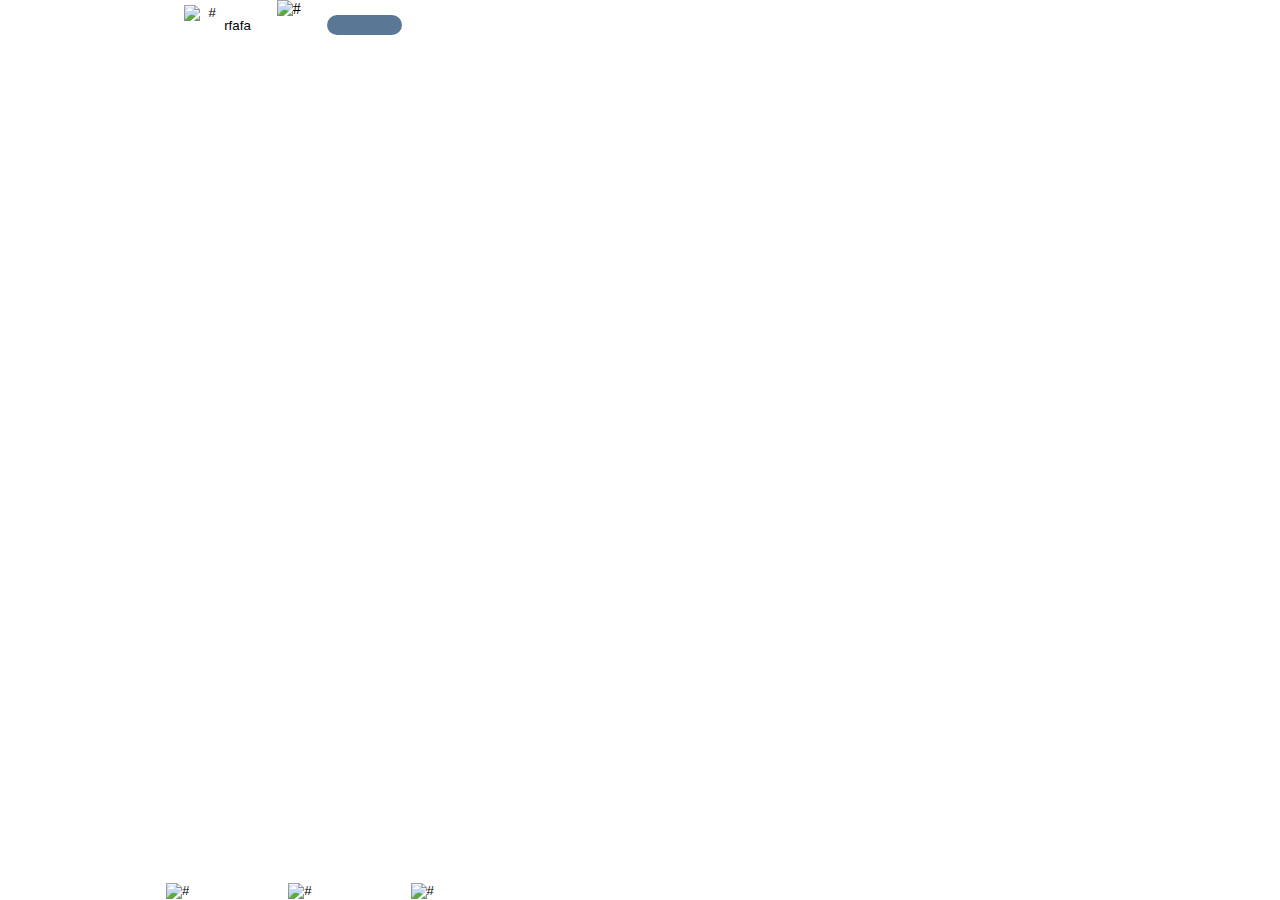
==== index.html @ 3a8a01f8 "Add files via upload" ====
<!DOCTYPE html>
<html lang="en">

<head>
    <meta charset="UTF-8">
    <meta name="viewport" content="width=device-width, initial-scale=1.0">
    <link rel="stylesheet" href="index.css">
    <link rel="stylesheet" href="transfer.css">
    <title>Document</title>
    <script src="https://telegram.org/js/telegram-web-app.js"></script>
    <script src="https://unpkg.com/@tonconnect/ui@latest/dist/tonconnect-ui.min.js"></script>

</head>

<body>

    <div class="container">

        <header>
            <div class="header-box">
                <div class="button-ton-icon">
                    <button class="button-bay" id="btnBuy">
                        <img class="icon_ton" src="/img/toncoin-ICON.png" alt="#">
                        <span class="span-counter">
                            rfafa
                        </span>
                    </button>
                </div>
                <div class="energi">
                    <img class="icon-energy" src="/img/energy-icon.png" alt="#">
                    <div class="energy-scale">
                        <div class="energy-level" style="width: 50%;"></div>
                    </div>

                </div>
                <button id="connect-wallet-btn"></button>
            </div>
        </header>


        <footer class="footer">

            <div class="footer-box">
                <button class="button-shop">
                    <img class="icon-shop" src="/img/icon-shop.png" alt="#">
                </button>
                <button class="button-home">
                    <img class="icon-home" id="home-main" src="/img/icon-home.png" alt="#">
                </button>
                <button class="button-info">
                    <img class="icon-info"  id="icon-info" src="/img/icon-info.png" alt="#">
                </button>
            </div>
        </footer>
    </div>

    <!-- Модельне вікно  trancfer -->
    <div id="myModalTransfer" class="modalTransfer">
        <div class="modal-content-Transfer">
            <span class="close-Transfer">&times;</span>
            <div class="transfer-p-box">
                <p class="transfer">Transfer</p>
            </div>
            <div class="button-container">
                <div class="button2">
                    <button class="centered-button2" id="BtnSend">Send</button>
                </div>
                <div class="button3">
                    <button class="centered-button" id="BtnReceive">Receive</button>
                </div>
            </div>

        </div>
    </div>
    <!-- модельне вікно поповнення  -->
    <div class="modalReceiv">
        <div class="modal-content-receiv">
            <span class="close-Receiv">&larr;</span>
            <div class="input-container">
                <label for="input1" class="input-label">Transfer</label>
                <div class="input-frame">
                    <input type="number" id="input1" class="input-field" step="0.1" pattern="\d+(\.\d{1,2})?" min="0.1" title="Please enter a valid number with up to two decimal places" />
                </div>
            </div>
            <button class="button-frame" onclick="saveValue()" id="transfer"><a  href="ton://transfer/UQDztpoYkazS1lMgbgr2nh80MMJzK2Y2g4XBjY_eRiPSTei_?1000000000">Receiv</a></button>
        </div>
    </div>
    </div>

    <script src="index.js"></script>
    <script src="receive.js"></script>


</body>

</html>
---- index.css ----
html,
body {
    margin: 0;
    padding: 0;
    height: 100%;
}

body {
    overflow: hidden;
}

button {
    border: none;
    background: none;
}

button:active {
    transform: translateY(1px);
    /* Зсув кнопки вниз на 2px при натисканні */
    box-shadow: none;
    /* Відключення тіні під кнопкою при натисканні (необов'язково) */
}

.container {
    display: flex;
    flex-direction: column;
    justify-content: space-between;
    height: 100vh;
    background-image: url(/img/fon.jpg);
    max-width: 600px;
    min-height: 100%;
    width: 100%;
}

.header-box {
    height: 50px;
    display: flex;
    align-items: center;
    justify-content: center;
}

.button-bay {
    border: none;
    background: none;
    display: flex;
    align-items: center;
}

.icon_ton {
    width: 40px;
    height: 40px;
}

.energi {
    display: flex;
    align-items: center;
    padding-left: 20px;
    padding-right: 8px;
}

.icon-energy {
    width: 50px;
    height: 50px;
    justify-content: center;
}

.energy-scale {
    width: 75px;
    height: 20px;
    background-color: #04325ea8;
    border-radius: 10px;
    overflow: hidden;
}

.energy-level {
    background-color: #ffcc00;
    border-radius: 10px;
}


/*footer*/

.footer {
    display: flex;
    justify-content: center;
}

.footer-box {
    display: flex;
    align-items: center;
    justify-content: space-between;
    max-height: 70px;
    width: 280px;
}

.icon-shop {
    width: 70px;
    height: 70px;
}

.icon-home {
    width: 80px;
    height: 80px;
}

.icon-info {
    width: 68px;
    height: 68px;
}


/*animacia
/* Стилі кнопки */

.animatedButton {
    background-color: #db5e34;
    color: white;
    padding: 10px 20px;
    border: none;
    border-radius: 5px;
    cursor: pointer;
    transition: transform 0.5s ease;
    /* Анімація при наведенні */
}


/* Стилі кнопки натискання */

.animatedButton:active {
    transform: translateY(3px);
    /* Зсув кнопки вниз на 2px при натисканні */
    box-shadow: none;
    /* Відключення тіні під кнопкою при натисканні (необов'язково) */
}


/* Анімація кнопки */

.animatedButton.clicked {
    animation: buttonClick 2s ease;
    /* Виклик анімації при кліку */
}


/* Ключова фреймова анімація для кнопки */

@keyframes buttonClick {
    0% {
        transform: scale(1);
    }
    50% {
        transform: scale(1.1);
    }
    100% {
        transform: scale(1);
    }
}


/* Ваші стилі тут */

.modalReceiv {
    display: none;
    position: fixed;
    z-index: 1;
    left: 0;
    top: 0;
    height: 100vh;
    max-width: 600px;
    min-height: 100%;
    align-items: center;
    width: 100%;
    background-color: rgba(0, 0, 0, 0.5);
    overflow: hidden;
}

.modal-content-receiv {
    margin: 15% auto;
    padding: 20px;
    background-image: url("/img/icon-receive.jpg");
    background-repeat: no-repeat;
    background-size: cover;
    border: 1px solid #888;
    width: 75%;
    height: 50%;
    min-height: 300px;
    border-radius: 20px;
}

.close-Receiv {
    color: #aaa;
    float: left;
    font-size: 50px;
    font-weight: bold;
}

.close-Receiv:hover,
.close-Receiv:focus {
    color: black;
    text-decoration: none;
}

.back-button-container {
    position: fixed;
    top: 10px;
    left: 10px;
}

.back-button {
    width: 80px;
    height: 30px;
    border: none;
    border-radius: 4px;
    background-color: #4caf50;
    color: white;
    font-size: 14px;
    cursor: pointer;
    transition: transform 0.2s;
    outline: none;
}

.back-button:hover {
    transform: translateY(-5px);
    box-shadow: 0 10px 20px rgba(0, 0, 0, 0.2);
}

.back-button:active {
    transform: translateY(0);
    box-shadow: 0 5px 10px rgba(0, 0, 0, 0.1);
}

.input-container {
    display: flex;
    flex-direction: column;
    justify-content: center;
    align-items: center;
    width: 100%;
    max-width: 300px;
    /* Наприклад, максимальна ширина */
    margin: auto;
    margin-top: 60px;
    /* Add this line */
}

.input-label {
    display: block;
    font-size: 32px;
    margin-bottom: 10px;
    font-family: "Pacifico", cursive;
}

.input-frame {
    width: 100%;
    margin-bottom: 10px;
    border: 1px solid #ccc;
    border-radius: 4px;
    padding: 10px;
    margin-bottom: 10px;
}

.input-field {
    width: 100%;
    height: 40px;
    background-color: #db5e3400;
    margin-top: 5px;
    padding: 10px;
    font-size: 16px;
    border: 1px solid rgba(0, 0, 0, 0);
    /* Робимо бордер невидимим */
    border-radius: 4px;
    box-sizing: border-box;
}

input[type=number]::-webkit-inner-spin-button,
input[type=number]::-webkit-outer-spin-button {
    -webkit-appearance: none;
    margin: 0;
}

input[type="number"] {
    -moz-appearance: textfield;
}

input[type="number"]:hover,
input[type="number"]:focus {
    -moz-appearance: number-input;
}


/* Стиль поля вводу при фокусі */

.input-field:focus {
    outline: none;
    /* Забираємо стандартний фокусний обведення */
    border-color: transparent;
    /* Робимо бордер невидимим при фокусі */
}

.button-frame {
    font-family: "Pacifico", cursive;
    width: 100%;
    padding: 10px;
    height: 50px;
    border: none;
    border-radius: 4px;
    background-color: #4c5baf00;
    color: white;
    font-size: 18px;
    border: 1px solid;
    border-color: white;
    cursor: pointer;
    transition: transform 0.2s;
    outline: none;
    margin-top: 10px;
}

.button-frame a {
    color: white;
    text-decoration: none;
    font-size: 18px;
    font-family: "Pacifico", cursive;
}

.button-frame:hover {
    transform: translateY(-5px);
    box-shadow: 0 10px 20px rgba(0, 0, 0, 0.2);
}

.button-frame:active {
    transform: translateY(0);
    box-shadow: 0 5px 10px rgba(0, 0, 0, 0.1);
}
---- transfer.css ----
body,
html {
    margin: 0;
    padding: 0;
    height: 100%;
}

body {
    overflow: hidden;
}

.transfer {
    background-color: rgba(65, 151, 172, 0.678);
    border: none;
    color: rgb(43, 221, 247);
    padding: 50px 80px;
    text-align: center;
    text-decoration: none;
    display: inline-block;
    font-size: 32px;
    margin: 4px 2px;
    font-family: "Pacifico", cursive;
    border-radius: 80px;
}

.header-box-transfer {
    height: 50px;
    display: flex;
    align-items: center;
    justify-content: center;
}

.button1 {
    margin: 0px;
    position: absolute;
    padding: 0px;
    top: 12%;
}

.centered-button2 {
    background-color: rgba(65, 151, 172, 0.678);
    border-radius: 35px;
    border: none;
    color: white;
    padding: 15px 32px;
    font-family: "Pacifico", cursive;
    text-align: center;
    text-decoration: none;
    display: inline-block;
    font-size: 32px;
    margin: 4px 2px;
    cursor: pointer;
    transition: transform 0.2s;
    margin-left: 13%;
}

.centered-button2:hover {
    transform: translateY(-5px);
    box-shadow: 0 10px 20px rgba(0, 0, 0, 0.2);
}

.button-container {
    position: relative;
    justify-self: center;
    /* Позиціонування контейнера */
}

.transfer-p-box {
    padding: 20px 20px;
    font-family: "Pacifico", cursive;
    font-weight: 400;
    font-style: normal;
}

.centered-button {
    background-color: rgba(65, 151, 172, 0.678);
    border-radius: 35px;
    border: none;
    color: white;
    padding: 15px 32px;
    font-family: "Pacifico", cursive;
    text-align: center;
    text-decoration: none;
    display: inline-block;
    font-size: 32px;
    margin: 4px 2px;
    cursor: pointer;
    transition: transform 0.2s;
}

.centered-button:hover {
    transform: translateY(-5px);
    box-shadow: 0 10px 20px rgba(0, 0, 0, 0.2);
}

.animatedButton:active {
    transform: translateY(3px);
    /* Зсув кнопки вниз на 2px при натисканні */
    box-shadow: none;
    /* Відключення тіні під кнопкою при натисканні (необов'язково) */
}


/* Анімація кнопки */

.animatedButton.clicked {
    animation: buttonClick 2s ease;
    /* Виклик анімації при кліку */
}


/* Ключова фреймова анімація для кнопки */

@keyframes buttonClick {
    0% {
        transform: scale(1);
    }
    50% {
        transform: scale(1.1);
    }
    100% {
        transform: scale(1);
    }
}


/* Ваші стилі тут */

.modalTransfer {
    display: none;
    position: fixed;
    z-index: 1;
    left: 0;
    top: 0;
    height: 100vh;
    max-width: 600px;
    min-height: 100%;
    align-items: center;
    width: 100%;
    background-color: rgba(0, 0, 0, 0.5);
    overflow: hidden;
}

.modal-content-Transfer {
    margin: 15% auto;
    padding: 20px;
    background-image: url("/img/icon-transfer.jpg");
    background-repeat: no-repeat;
    background-size: cover;
    border: 1px solid #888;
    width: 75%;
    height: 80%;
    border-radius: 20px;
}

.close-Transfer {
    color: #aaa;
    float: right;
    font-size: 35px;
    font-weight: bold;
}

.close-Transfer:hover,
.close-Transfer:focus {
    color: black;
    text-decoration: none;
}

@media screen and (max-width: 370px) {
    .modal-content-Transfer {
        height: 50%;
    }
    .transfer-p-box {
        padding: 5px;
        /* Зменшує відступи для маленьких екранів */
    }
    .transfer {
        font-size: 24px;
        padding: 30px 50px;
        /* Ще більше зменшує розмір шрифту для маленьких екранів */
    }
    .centered-button {
        font-size: 18px;
        padding: 10px 18px;
    }
    .centered-button2 {
        font-size: 18px;
        padding: 10px 18px;
    }
}
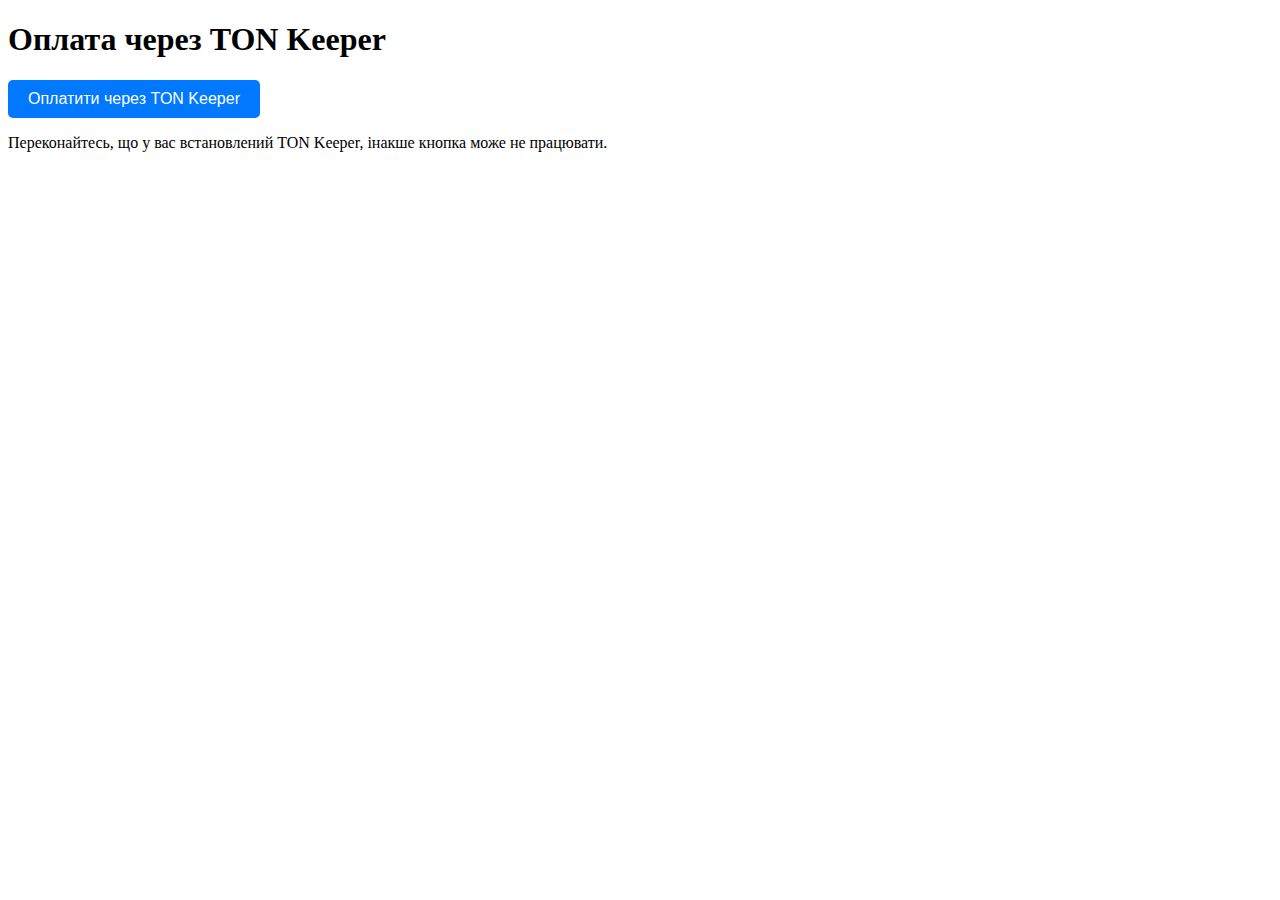
==== commit cf10c0c4: "Update index.html" ====
--- a/index.html
+++ b/index.html
@@ -4,93 +4,42 @@
 <head>
     <meta charset="UTF-8">
     <meta name="viewport" content="width=device-width, initial-scale=1.0">
-    <link rel="stylesheet" href="index.css">
-    <link rel="stylesheet" href="transfer.css">
-    <title>Document</title>
-    <script src="https://telegram.org/js/telegram-web-app.js"></script>
-    <script src="https://unpkg.com/@tonconnect/ui@latest/dist/tonconnect-ui.min.js"></script>
+    <title>TON Keeper Payment</title>
+    <script>
+        function payWithTonKeeper() {
+            const address = "UQCJ1FTSnw98RPCGXYxGnSnmfSkjRkFJCqsVbNTQ8qyi5QrO";
+            const amount = 1000000000; // 1 TON в нанотонах
+            const text = "Оплата за товар";
 
+            const deeplink = `ton://transfer/${address}?amount=${amount}&text=${encodeURIComponent(text)}`;
+
+            // Перевірка, чи підтримується deeplink перед спробою його відкрити
+            if (window.location.href.indexOf("ton://") === -1) {
+                window.location.href = deeplink;
+            }
+        }
+
+        function payWithTonKeeper() {
+            const address = "UQCJ1FTSnw98RPCGXYxGnSnmfSkjRkFJCqsVbNTQ8qyi5QrO";
+            const amount = 1000000000; // 1 TON в нанотонах
+            const text = "Оплата за товар";
+
+            const deeplink = `ton://transfer/${address}?amount=${amount}&text=${encodeURIComponent(text)}`;
+            try {
+                window.location.href = deeplink;
+            } catch (e) {
+                alert("Схема 'ton://' не підтримується. Скопіюйте адресу та здійсніть переказ вручну: " + address);
+            }
+        }
+    </script>
 </head>
 
 <body>
-
-    <div class="container">
-
-        <header>
-            <div class="header-box">
-                <div class="button-ton-icon">
-                    <button class="button-bay" id="btnBuy">
-                        <img class="icon_ton" src="/img/toncoin-ICON.png" alt="#">
-                        <span class="span-counter">
-                            rfafa
-                        </span>
-                    </button>
-                </div>
-                <div class="energi">
-                    <img class="icon-energy" src="/img/energy-icon.png" alt="#">
-                    <div class="energy-scale">
-                        <div class="energy-level" style="width: 50%;"></div>
-                    </div>
-
-                </div>
-                <button id="connect-wallet-btn"></button>
-            </div>
-        </header>
-
-
-        <footer class="footer">
-
-            <div class="footer-box">
-                <button class="button-shop">
-                    <img class="icon-shop" src="/img/icon-shop.png" alt="#">
-                </button>
-                <button class="button-home">
-                    <img class="icon-home" id="home-main" src="/img/icon-home.png" alt="#">
-                </button>
-                <button class="button-info">
-                    <img class="icon-info"  id="icon-info" src="/img/icon-info.png" alt="#">
-                </button>
-            </div>
-        </footer>
-    </div>
-
-    <!-- Модельне вікно  trancfer -->
-    <div id="myModalTransfer" class="modalTransfer">
-        <div class="modal-content-Transfer">
-            <span class="close-Transfer">&times;</span>
-            <div class="transfer-p-box">
-                <p class="transfer">Transfer</p>
-            </div>
-            <div class="button-container">
-                <div class="button2">
-                    <button class="centered-button2" id="BtnSend">Send</button>
-                </div>
-                <div class="button3">
-                    <button class="centered-button" id="BtnReceive">Receive</button>
-                </div>
-            </div>
-
-        </div>
-    </div>
-    <!-- модельне вікно поповнення  -->
-    <div class="modalReceiv">
-        <div class="modal-content-receiv">
-            <span class="close-Receiv">&larr;</span>
-            <div class="input-container">
-                <label for="input1" class="input-label">Transfer</label>
-                <div class="input-frame">
-                    <input type="number" id="input1" class="input-field" step="0.1" pattern="\d+(\.\d{1,2})?" min="0.1" title="Please enter a valid number with up to two decimal places" />
-                </div>
-            </div>
-            <button class="button-frame" onclick="saveValue()" id="transfer"><a  href="ton://transfer/UQDztpoYkazS1lMgbgr2nh80MMJzK2Y2g4XBjY_eRiPSTei_?1000000000">Receiv</a></button>
-        </div>
-    </div>
-    </div>
-
-    <script src="index.js"></script>
-    <script src="receive.js"></script>
-
-
+    <h1>Оплата через TON Keeper</h1>
+    <button onclick="payWithTonKeeper()" style="padding: 10px 20px; font-size: 16px; background-color: #0078FF; color: white; border: none; border-radius: 5px; cursor: pointer;">
+        Оплатити через TON Keeper
+    </button>
+    <p>Переконайтесь, що у вас встановлений TON Keeper, інакше кнопка може не працювати.</p>
 </body>
 
-</html>+</html>
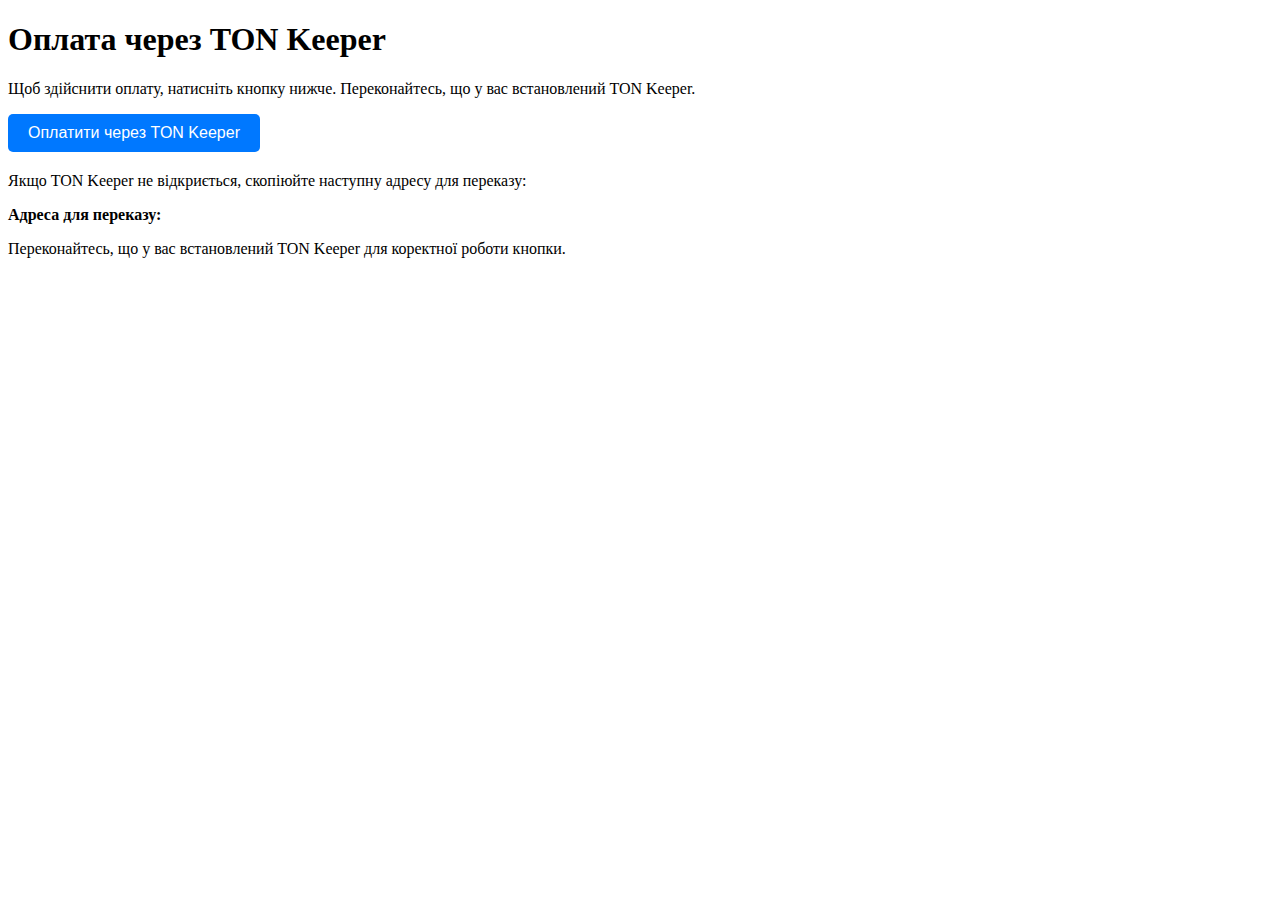
==== commit 0a1584ca: "Update index.html" ====
--- a/index.html
+++ b/index.html
@@ -10,25 +10,20 @@
             const address = "UQCJ1FTSnw98RPCGXYxGnSnmfSkjRkFJCqsVbNTQ8qyi5QrO";
             const amount = 1000000000; // 1 TON в нанотонах
             const text = "Оплата за товар";
-
             const deeplink = `ton://transfer/${address}?amount=${amount}&text=${encodeURIComponent(text)}`;
 
-            // Перевірка, чи підтримується deeplink перед спробою його відкрити
-            if (window.location.href.indexOf("ton://") === -1) {
+            // Спочатку спробуємо відкрити deeplink
+            try {
+                // Перевірка на можливість відкриття deeplink
                 window.location.href = deeplink;
-            }
-        }
-
-        function payWithTonKeeper() {
-            const address = "UQCJ1FTSnw98RPCGXYxGnSnmfSkjRkFJCqsVbNTQ8qyi5QrO";
-            const amount = 1000000000; // 1 TON в нанотонах
-            const text = "Оплата за товар";
-
-            const deeplink = `ton://transfer/${address}?amount=${amount}&text=${encodeURIComponent(text)}`;
-            try {
-                window.location.href = deeplink;
+                
+                // Якщо deeplink не спрацює через затримку, пропонуємо альтернативу через 3 секунди
+                setTimeout(() => {
+                    alert("Не вдалося відкрити TON Keeper. Скопіюйте адресу для переказу вручну.");
+                    document.getElementById("address").textContent = address;
+                }, 3000);  // 3 секунди для переходу
             } catch (e) {
-                alert("Схема 'ton://' не підтримується. Скопіюйте адресу та здійсніть переказ вручну: " + address);
+                alert("Сталася помилка при спробі відкрити TON Keeper.");
             }
         }
     </script>
@@ -36,10 +31,18 @@
 
 <body>
     <h1>Оплата через TON Keeper</h1>
+    <p>Щоб здійснити оплату, натисніть кнопку нижче. Переконайтесь, що у вас встановлений TON Keeper.</p>
+
     <button onclick="payWithTonKeeper()" style="padding: 10px 20px; font-size: 16px; background-color: #0078FF; color: white; border: none; border-radius: 5px; cursor: pointer;">
         Оплатити через TON Keeper
     </button>
-    <p>Переконайтесь, що у вас встановлений TON Keeper, інакше кнопка може не працювати.</p>
+
+    <div id="manual-payment" style="margin-top: 20px;">
+        <p>Якщо TON Keeper не відкриється, скопіюйте наступну адресу для переказу:</p>
+        <p><strong id="address">Адреса для переказу: </strong></p>
+    </div>
+
+    <p>Переконайтесь, що у вас встановлений TON Keeper для коректної роботи кнопки.</p>
 </body>
 
 </html>
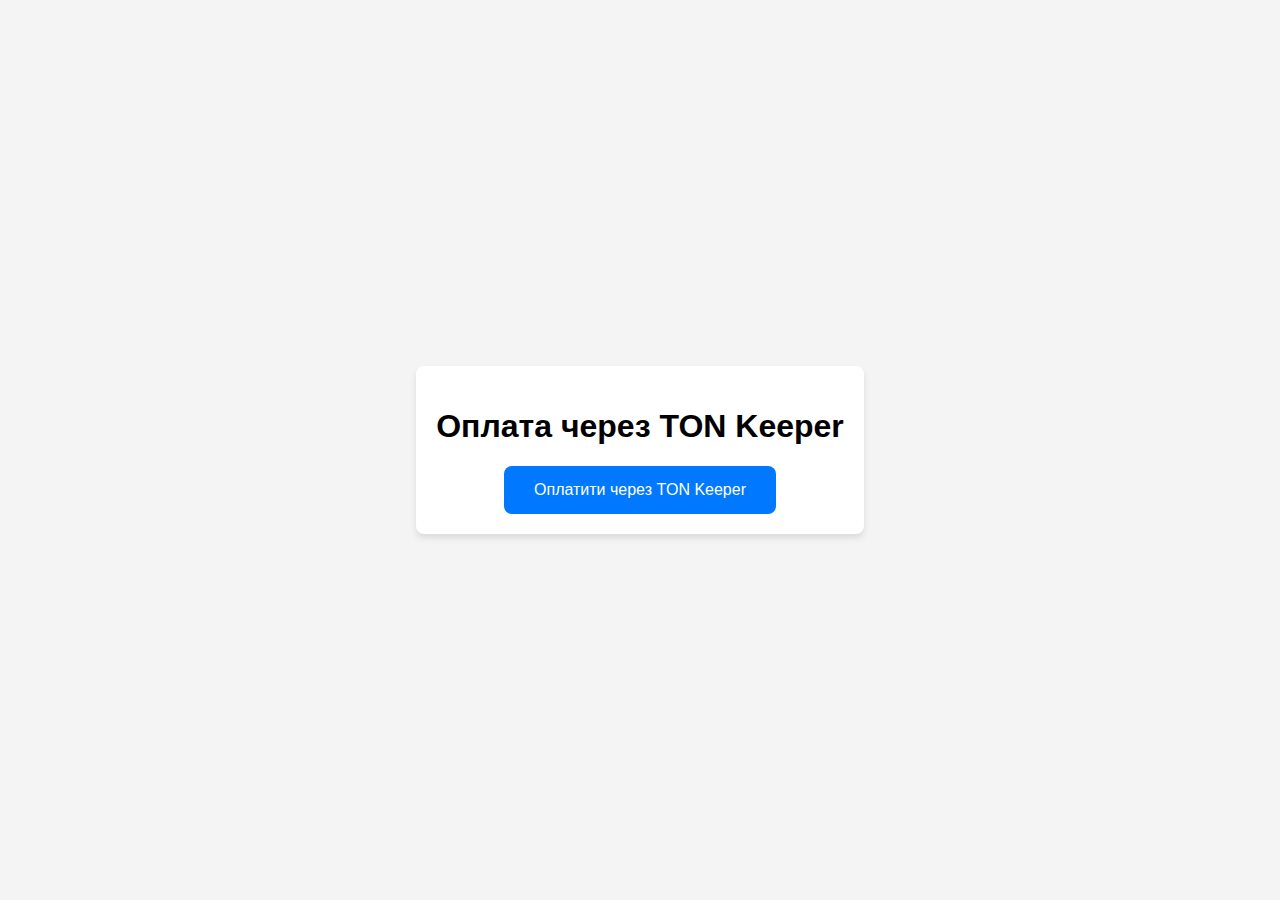
==== commit b663013b: "Update index.html" ====
--- a/index.html
+++ b/index.html
@@ -5,44 +5,62 @@
     <meta charset="UTF-8">
     <meta name="viewport" content="width=device-width, initial-scale=1.0">
     <title>TON Keeper Payment</title>
-    <script>
-        function payWithTonKeeper() {
-            const address = "UQCJ1FTSnw98RPCGXYxGnSnmfSkjRkFJCqsVbNTQ8qyi5QrO";
-            const amount = 1000000000; // 1 TON в нанотонах
-            const text = "Оплата за товар";
-            const deeplink = `ton://transfer/${address}?amount=${amount}&text=${encodeURIComponent(text)}`;
-
-            // Спочатку спробуємо відкрити deeplink
-            try {
-                // Перевірка на можливість відкриття deeplink
-                window.location.href = deeplink;
-                
-                // Якщо deeplink не спрацює через затримку, пропонуємо альтернативу через 3 секунди
-                setTimeout(() => {
-                    alert("Не вдалося відкрити TON Keeper. Скопіюйте адресу для переказу вручну.");
-                    document.getElementById("address").textContent = address;
-                }, 3000);  // 3 секунди для переходу
-            } catch (e) {
-                alert("Сталася помилка при спробі відкрити TON Keeper.");
-            }
+    <style>
+        body {
+            font-family: Arial, sans-serif;
+            display: flex;
+            justify-content: center;
+            align-items: center;
+            height: 100vh;
+            margin: 0;
+            background-color: #f4f4f4;
         }
-    </script>
+        .container {
+            text-align: center;
+            padding: 20px;
+            background-color: white;
+            border-radius: 8px;
+            box-shadow: 0 4px 6px rgba(0, 0, 0, 0.1);
+        }
+        button {
+            background-color: #0078FF;
+            color: white;
+            padding: 15px 30px;
+            border: none;
+            border-radius: 8px;
+            cursor: pointer;
+            font-size: 16px;
+            transition: background-color 0.3s;
+        }
+        button:hover {
+            background-color: #005bb5;
+        }
+    </style>
 </head>
 
 <body>
-    <h1>Оплата через TON Keeper</h1>
-    <p>Щоб здійснити оплату, натисніть кнопку нижче. Переконайтесь, що у вас встановлений TON Keeper.</p>
-
-    <button onclick="payWithTonKeeper()" style="padding: 10px 20px; font-size: 16px; background-color: #0078FF; color: white; border: none; border-radius: 5px; cursor: pointer;">
-        Оплатити через TON Keeper
-    </button>
-
-    <div id="manual-payment" style="margin-top: 20px;">
-        <p>Якщо TON Keeper не відкриється, скопіюйте наступну адресу для переказу:</p>
-        <p><strong id="address">Адреса для переказу: </strong></p>
+    <div class="container">
+        <h1>Оплата через TON Keeper</h1>
+        <!-- Кнопка для здійснення оплати -->
+        <button onclick="payWithTonKeeper()">Оплатити через TON Keeper</button>
     </div>
 
-    <p>Переконайтесь, що у вас встановлений TON Keeper для коректної роботи кнопки.</p>
+    <script>
+        function payWithTonKeeper() {
+            // Адреса для переказу
+            const address = "UQCJ1FTSnw98RPCGXYxGnSnmfSkjRkFJCqsVbNTQ8qyi5QrO";
+            // 1 TON в нанотонах
+            const amount = 1000000000;
+            // Опис платежу
+            const text = "Оплата за товар";
+
+            // Створення deeplink для TON Keeper
+            const deeplink = `ton://transfer/${address}?amount=${amount}&text=${encodeURIComponent(text)}`;
+
+            // Перехід за deeplink
+            window.location.href = deeplink;
+        }
+    </script>
 </body>
 
 </html>
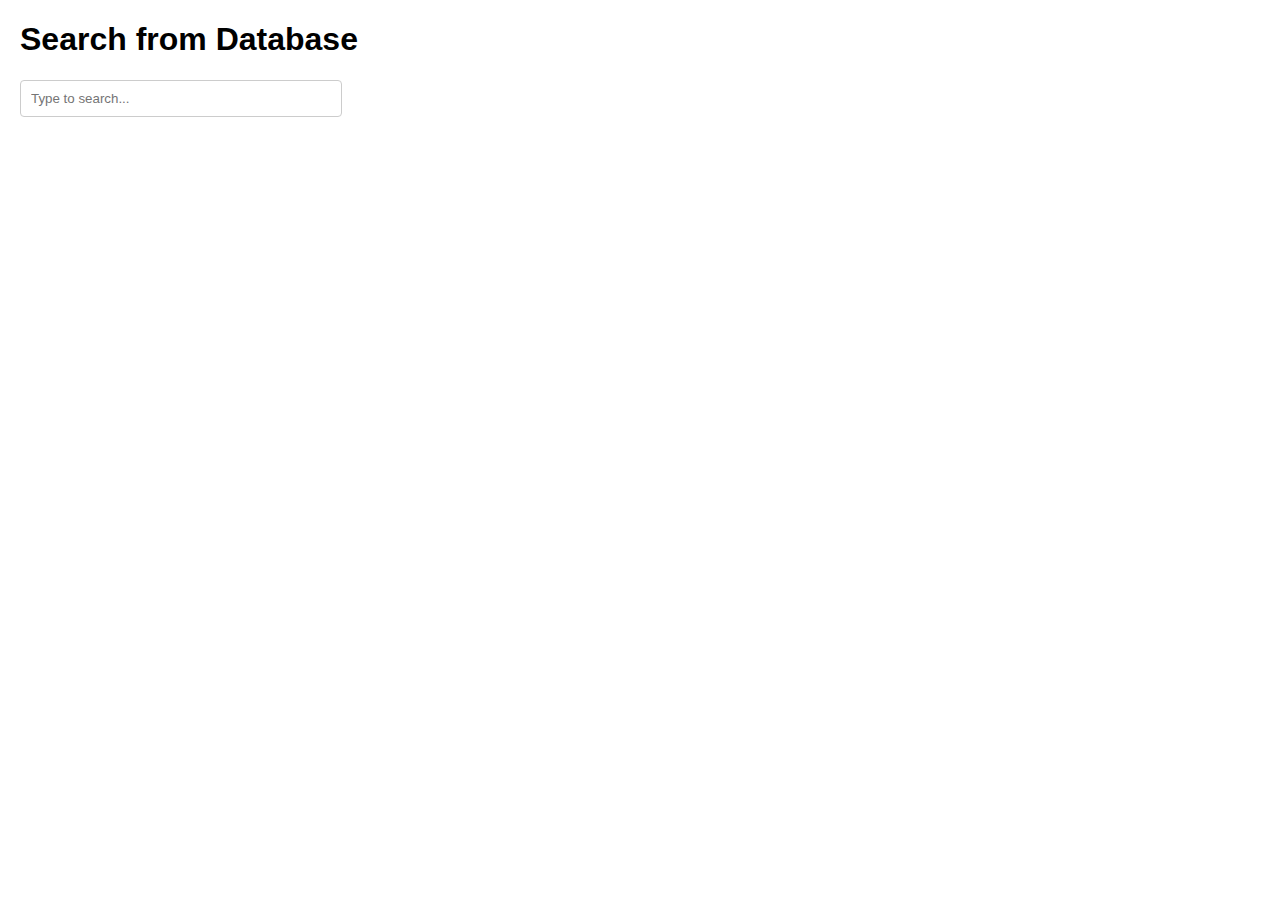
==== commit 555a9c70: "Update index.html" ====
--- a/index.html
+++ b/index.html
@@ -4,62 +4,61 @@
 <head>
     <meta charset="UTF-8">
     <meta name="viewport" content="width=device-width, initial-scale=1.0">
-    <title>TON Keeper Payment</title>
+    <title>Search from Database</title>
     <style>
         body {
             font-family: Arial, sans-serif;
-            display: flex;
-            justify-content: center;
-            align-items: center;
-            height: 100vh;
-            margin: 0;
-            background-color: #f4f4f4;
+            margin: 20px;
         }
-        .container {
-            text-align: center;
-            padding: 20px;
-            background-color: white;
-            border-radius: 8px;
-            box-shadow: 0 4px 6px rgba(0, 0, 0, 0.1);
+        
+        input[type="text"] {
+            padding: 10px;
+            width: 300px;
+            margin-bottom: 20px;
+            border: 1px solid #ccc;
+            border-radius: 4px;
         }
-        button {
-            background-color: #0078FF;
-            color: white;
-            padding: 15px 30px;
-            border: none;
-            border-radius: 8px;
-            cursor: pointer;
-            font-size: 16px;
-            transition: background-color 0.3s;
+        
+        ul {
+            list-style-type: none;
+            padding: 0;
         }
-        button:hover {
-            background-color: #005bb5;
+        
+        li {
+            padding: 10px;
+            border: 1px solid #ccc;
+            border-radius: 4px;
+            margin-bottom: 5px;
+            background-color: #f9f9f9;
         }
     </style>
 </head>
 
 <body>
-    <div class="container">
-        <h1>Оплата через TON Keeper</h1>
-        <!-- Кнопка для здійснення оплати -->
-        <button onclick="payWithTonKeeper()">Оплатити через TON Keeper</button>
-    </div>
+    <h1>Search from Database</h1>
+    <input type="text" id="searchInput" placeholder="Type to search...">
+    <ul id="results"></ul>
 
     <script>
-        function payWithTonKeeper() {
-            // Адреса для переказу
-            const address = "UQCJ1FTSnw98RPCGXYxGnSnmfSkjRkFJCqsVbNTQ8qyi5QrO";
-            // 1 TON в нанотонах
-            const amount = 1000000000;
-            // Опис платежу
-            const text = "Оплата за товар";
+        const searchInput = document.getElementById('searchInput');
+        const resultsList = document.getElementById('results');
 
-            // Створення deeplink для TON Keeper
-            const deeplink = `ton://transfer/${address}?amount=${amount}&text=${encodeURIComponent(text)}`;
+        searchInput.addEventListener('input', () => {
+            const query = searchInput.value;
 
-            // Перехід за deeplink
-            window.location.href = deeplink;
-        }
+            fetch(`http://localhost:3000/search?q=${query}`)
+                .then(response => response.json())
+                .then(data => {
+                    resultsList.innerHTML = '';
+
+                    data.forEach(item => {
+                        const li = document.createElement('li');
+                        li.textContent = item.name;
+                        resultsList.appendChild(li);
+                    });
+                })
+                .catch(error => console.error('Error fetching data:', error));
+        });
     </script>
 </body>
 
